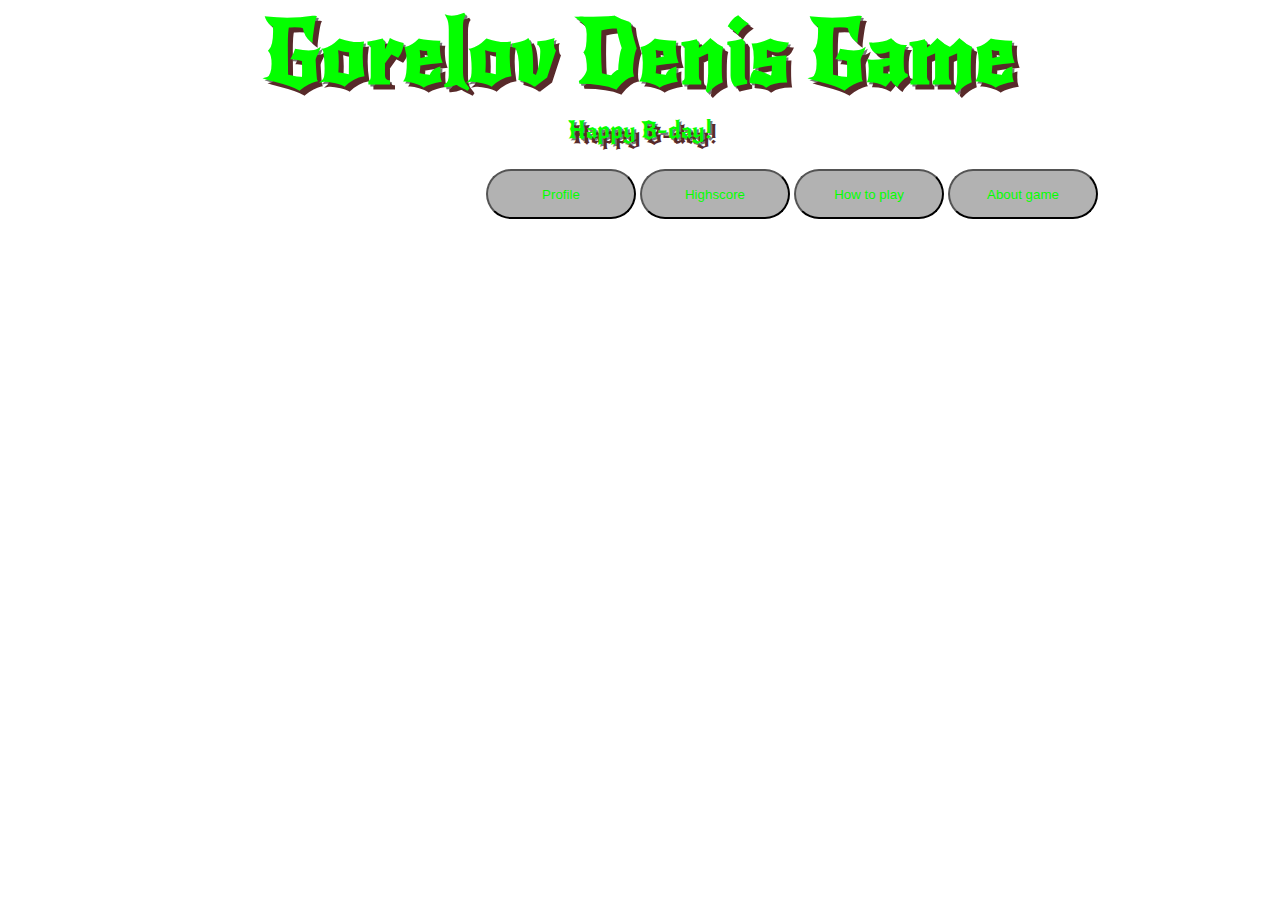
==== index.html @ db58606a "Add files via upload" ====
<!DOCTYPE html>
<html lang="en">
<head>
	<meta charset="UTF-8">
	<title>Document</title>
	<link rel="stylesheet" href="css/style.css">
</head>
<body>	
    <div class="mainground">
        <section class="Background">
            <a class="Wrapper" ><h1>Gorelov Denis Game</h1></a>
            <br> <div id="abc"><p>Happy B-day!</p></div>
            <div id="menu">
                <button id="Map1" class="Button1" value="" onclick="location.href='#Profile'">Profile
                    
                </button>
                <button id="Map2" class="Button1" value="" onclick="location.href='Highscore.html'"">Highscore
                    
                    
                </button>
                <button id="Map3" class="Button1"  onclick="window.location.href='#How_to_play'" > How to play
                    
                </button>
                <button id="123" class="Button1" onclick="window.location.href='#About_game'">About game

                </button>
            </div>
            <div id="How_to_play">
                How to play<br><p>1. Press "Profile" to fill out the personal information .
                    <br>2. Select difficulty.<br>3. Select a card shirt.
                    <br>4. The game will start when You click on the card.
                    <br><br>To Play<br>1. Select two cards to try match the pictures.
                    <br>2. If you match the pictures you can go again.
                    <br>3. If they don't match computer turn them.
                    <br>4. Try to match all pairs
                    <br>5. Have Fun!!!</p>
                <button id="Close_button" class="Button1" onclick="window.location.href='#'"">Close</button>
            </div>
            

            <div id="About_game">
        About game<br><p>Game for you, Artem!!!!!!!!!!!!!!!!!!!!!! GL HF!!!!!!</p>
        <button id="Close_button2" class="Button1" onclick="window.location.href='#'"">Close</button>
        </div>
        <div id="Profile">
            
            <p>Player Profile</p>
            <table style="width:400px;" id="tbl" >

                <tr>
                    <td>First name</td>
                    <td>
                        <input id="First_name" type="text" class="c1" onkeyup="check();" value=""></td>
                </tr>
                <tr>
                    <td>Last name</td>
                    <td>
                        <input type="text" id="Last_name" class="c1" onkeyup="check();" required="" value=""></input></td>
                </tr>
                <tr>
                    <td>E-mail</td>
                    <td>
                        <input id="E_mail" type="text" class="c1" onkeyup="check();" value="@gmail.com" ></td>



                </tr>
                    </table>
            <div id="Profile_buttons" >
                <button id="btnclear" type="button" value="Clear" onkeyup="clear()" />Clear</button>
                <button id="Close_button2" class="Button1" onclick="window.location.href='#'"">Close</button>
                <input type="submit" id="Send" disabled="disabled" value="Next" onclick="window.location.href='Card_select.html'" />
            </div>
        </div>
        
    

        </section>
    </div>
	<script src="JS/Profile_JS.js"></script>
	</body>
</html>
---- css/style.css ----
@font-face {
	font-family: 'NewRocker-Regular';
	src: url(../fonts/NewRocker-Regular.otf);
	font-weight: 400;
	font-style: normal;
}

body{
	height: 100%;
	width: 100%;
	padding: 0 auto;
	margin: 0 auto;
}
.Background{
	background-image: url(../img/background.jpeg);
	height: 900px;
	width: 1600px;
}
.mainground{
	display: flex;
    justify-content: center;
}
#abc{
font-family: 'NewRocker-Regular';
color: #04ff00;
	text-align: center;
	font-size: 50px;
	margin-top: 0px;
}
p{
font-family: 'NewRocker-Regular';
color: #04ff00;
	text-align: center;
	font-size: 50px;
	margin-top: 0px;
	text-shadow: 5px 5px #582a2a, 2px 2px #777;
    transition: all 1s;
}
h1{
	font-family: 'NewRocker-Regular';
	color: #04ff00;
	text-align: center;
	font-size: 88px;
	margin-top: 0px;
	margin-bottom: -13px;
	text-shadow: 5px 5px #582a2a, 2px 2px #777;
    transition: all 1s;
}
a{
	font-family: 'NewRocker-Regular';
	color: #04ff00;
}
#Send {
	color: #04ff00;
	height: 50px;
	width: 150px;
	background-color: rgba(0,0,0,.3);
	border-radius: 30px;
}
button{
	color: #04ff00;
	height: 50px;
	width: 150px;
	background-color: rgba(0,0,0,.3);
	border-radius: 30px;
}
.Button1:hover{
	background-color: rgba(0,0,0,.8);
}
.dificult-active{
	background-color: rgb(33 255 0 / 63%);
}
#menu{
	padding-left: 486px;
}
#How_to_play{
	background-color: rgba(0,0,0,.6);
    width: 600px;
    height: 500px;
    padding: 15px;
    border: 1px solid #fff;
    border-radius: 10px;
    color: #04ff00;
    display: none;
    position: absolute;
    margin: auto;
    font-size: 24px;
    margin-left: 476px;
 }
#How_to_play:target{
	display: block;
   	margin-top: 20px;
 }
 #How_to_play p{
 	height: 380px;
 }
 #How_to_play button{
 	text-align: center;
 	
 }
#Close_button{
	text-align: center;
    margin-top: 0px;
}




#Profile{
	background-color: rgba(0,0,0,.6);
    width: 620px;
    height: 500px;
    padding: 15px;
    border: 1px solid #fff;
    border-radius: 10px;
    color: #04ff00;
    display: none;
    position: absolute;
    margin: auto;
    font-size: 24px;
    margin-left: 476px;
 }
#Profile:target{
	display: block;
   	margin-top: 20px;
 }
#Profile p{
 	height: 25px;
 	font-family: 'NewRocker-Regular';
 }
#Profile td{
	font-family: 'NewRocker-Regular';
}
#btnsave:hover{
	background-color: rgba(0,0,0,.8);
}
#Close_button2{
	text-align: center;
    margin-top: 0px;
}
#Profile_buttons{
	padding-top: 250px;
}
#btnclear:hover{
	background-color: rgba(0,0,0,.8);
}
#Button_next{
	text-align: center;
	
}
#For_game_start {
	text-align: center;
	
}
#For_game_start:hover{
	background-color: rgba(0,0,0,.8);
	
}






#About_game{
	background-color: rgba(0,0,0,.6); 
  	width: 600px;
    height: 500px;
    padding: 15px;
    border: 1px solid #fff;
    border-radius: 10px;
    color: #04ff00;
    display: none;
    position: absolute;
    margin: auto;
    font-size: 24px;
    margin-left: 476px;
 }
#About_game:target{
	display: block;
   	margin-top: 20px;
}
#Close_button2{
    margin-top: 0px;   
}
#About_game p{
	height: 380px;
}
#Select_a_card_shirt p{
	font-size: 48px;
	margin-top: 0;
}

p{	font-family: 'NewRocker-Regular';
	font-size: 24px;
	color: #04ff00;
}
.select_shirt{
	display: flex;
    justify-content: center;
}
#Card_shirt button{
	border-radius: 10px;
	height: 183px;
	width: 130px;
	margin-right: 40px;
}
#Card_shirt_one{
	background-image: url(../img/Card_shirt_1.png);	
	height: 100%;
	width: 100%;
}
#Card_shirt_two{
	background-image: url(../img/Card_shirt_2.png);	
	height: 100%;
	width: 100%;
}
#Card_shirt_three{
	background-image: url(../img/Card_shirt_3.png);	
	height: 100%;
	width: 100%;
}
#Card_shirt_four{
	background-image: url(../img/Card_shirt_4.png);	
	height: 100%;
	width: 100%;
}
#Card_shirt_five{
	background-image: url(../img/Card_shirt_5.png);	
	height: 100%;
	width: 100%;
}
#Card_shirt_six{
	background-image: url(../img/Card_shirt_6.png);	
	height: 100%;
	width: 100%;
}
#Card_shirt_seven{
	background-image: url(../img/Card_shirt_7.png);	
	height: 100%;
	width: 100%;
}
#Card_shirt_eight{
	background-image: url(../img/Card_shirt_8.png);	
	height: 100%;
	width: 100%;
}
#Card_shirt_nine{
	background-image: url(../img/Card_shirt_9.png);	
	height: 100%;
	width: 100%;
}
.active_shirt{
	border: 3px solid #04ff00;
}
#info{
	float: right;
	margin-top: -230px;
	color: #04ff00;
	
}
#main_menu, Highscore{
	margin-top: -150px;
	color: #04ff00;
}
#Difficulty_level{
    display: flex;
	justify-content: center;
}

#Difficulty_level button{
    margin: 50px;
}

span{
	font-size: 20px;
}
.test{
	background-image: url(../img/Card_shirt_1.png);
	
}

.new1{
	background-image: url(../img/Card_shirt_1.png);	
}
.new2{
	background-image: url(../img/Card_shirt_2.png);	
}
.new3{
	background-image: url(../img/Card_shirt_3.png);	
}
.new4{
	background-image: url(../img/Card_shirt_4.png);	
}
.new5{
	background-image: url(../img/Card_shirt_5.png);	
}
.new6{
	background-image: url(../img/Card_shirt_6.png);	
}
.new7{
	background-image: url(../img/Card_shirt_7.png);	
}
.new8{
	background-image: url(../img/Card_shirt_8.png);	
}
.new9{
	background-image: url(../img/Card_shirt_9.png);	
}

[data-view="card"] {
  transform: rotateY(180deg);
  width: 130px;
  height: 183px;
  margin: 5px;
  float: left;
  cursor: pointer;
  background-color: #ffffff;
  border-radius: 5px;
 /* background-image: url(../img/Card_shirt_1.png);
  */
}
#container{
	width: 1200px;
	text-align: center;
	margin:auto;
}
#container p{
	font-size: 50px;
}
.flipped {
  transition: 0.2s;
  transform-style: preserve-3d;
  position: relative;
  transform: rotateY(0deg);
}

.reverse1 {
  transition: 0.2s;
  transform-style: preserve-3d;
  position: relative;
  transform: rotateY(180deg);
  background-image: url(../img/Card_shirt_1.png);
}

.reverse2 {
  transition: 0.2s;
  transform-style: preserve-3d;
  position: relative;
  transform: rotateY(180deg);
  background-image: url(../img/Card_shirt_2.png);
}
.reverse3 {
  transition: 0.2s;
  transform-style: preserve-3d;
  position: relative;
  transform: rotateY(180deg);
  background-image: url(../img/Card_shirt_3.png);
}
.reverse4 {
  transition: 0.2s;
  transform-style: preserve-3d;
  position: relative;
  transform: rotateY(180deg);
  background-image: url(../img/Card_shirt_4.png);
}
.reverse5 {
  transition: 0.2s;
  transform-style: preserve-3d;
  position: relative;
  transform: rotateY(180deg);
  background-image: url(../img/Card_shirt_5.png);
}
.reverse6 {
  transition: 0.2s;
  transform-style: preserve-3d;
  position: relative;
  transform: rotateY(180deg);
  background-image: url(../img/Card_shirt_6.png);
}
.reverse7 {
  transition: 0.2s;
  transform-style: preserve-3d;
  position: relative;
  transform: rotateY(180deg);
  background-image: url(../img/Card_shirt_7.png);
}
.reverse8 {
  transition: 0.2s;
  transform-style: preserve-3d;
  position: relative;
  transform: rotateY(180deg);
  background-image: url(../img/Card_shirt_8.png);
}
.reverse9 {
  transition: 0.2s;
  transform-style: preserve-3d;
  position: relative;
  transform: rotateY(180deg);
  background-image: url(../img/Card_shirt_9.png);
}
.correct {
  transition: 0.8s;
  opacity: 0.2;
  cursor: default;
  transform-style: preserve-3d;
  position: relative;
  transform: translateX(-5000%);
}
.correct[data-item="1"],
.flipped[data-item="1"] {
  background: url("../img/1.png") left center no-repeat;
  background-size: contain;
}

.correct[data-item="2"],
.flipped[data-item="2"] {
  background: url("../img/2.png") left center no-repeat;
  background-size: contain;
}

.correct[data-item="3"],
.flipped[data-item="3"] {
  background: url("../img/3.png") left center no-repeat;
  background-size: contain;
}

.correct[data-item="4"],
.flipped[data-item="4"] {
  background: url("../img/4.png") left center no-repeat;
  background-size: contain;
}

.correct[data-item="5"],
.flipped[data-item="5"] {
  background: url("../img/5.png") left center no-repeat;
  background-size: contain;
}

.correct[data-item="6"],
.flipped[data-item="6"] {
  background: url("../img/6.png") left center no-repeat;
  background-size: contain;
}

.correct[data-item="7"],
.flipped[data-item="7"] {
  background: url("../img/7.png") left center no-repeat;
  background-size: contain;
}

.correct[data-item="8"],
.flipped[data-item="8"] {
  background: url("../img/8.png") left center no-repeat;
  background-size: contain;
}
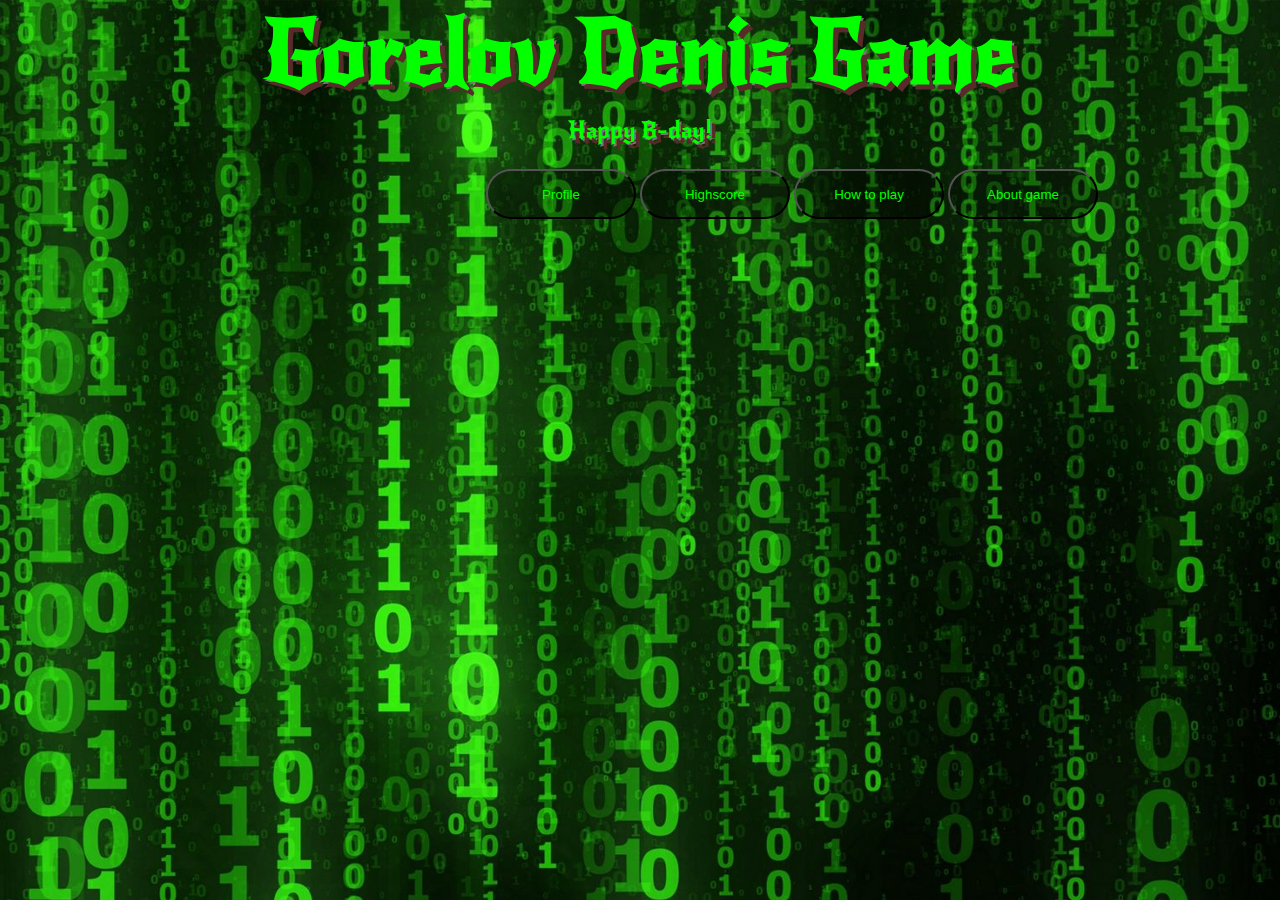
==== commit fbc72573: "Add files via upload" ====
--- a/index.html
+++ b/index.html
@@ -39,7 +39,7 @@
             
 
             <div id="About_game">
-        About game<br><p>Game for you, Artem!!!!!!!!!!!!!!!!!!!!!! GL HF!!!!!!</p>
+        About game<br><p>Game for you, Denai!<p>
         <button id="Close_button2" class="Button1" onclick="window.location.href='#'"">Close</button>
         </div>
         <div id="Profile">
--- a/css/style.css
+++ b/css/style.css
@@ -12,7 +12,7 @@
 	margin: 0 auto;
 }
 .Background{
-	background-image: url(../img/background.jpeg);
+	background-image: url(../img/Background.jpeg);
 	height: 900px;
 	width: 1600px;
 }
